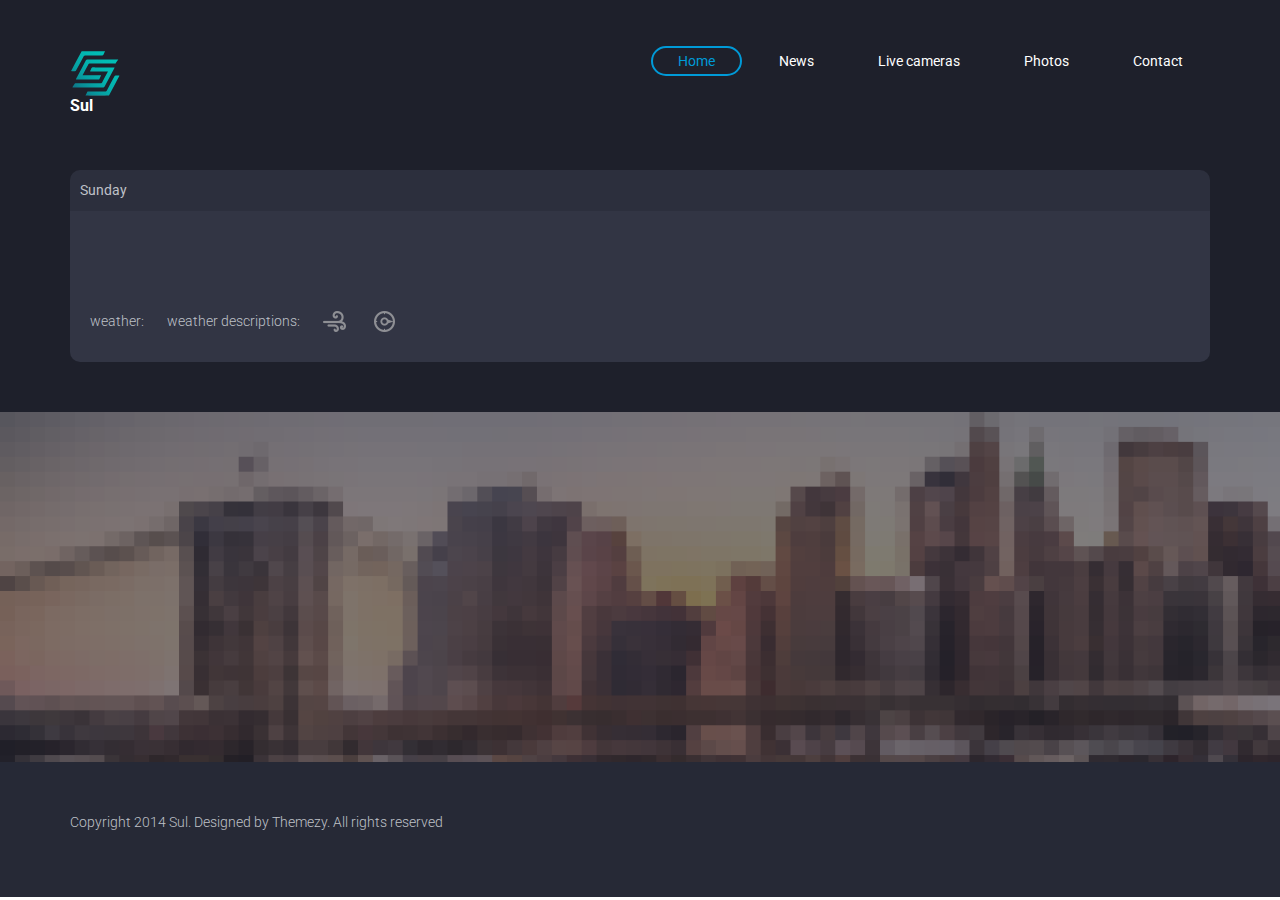
==== index.html @ 62fdfd35 "Initial commit" ====
<!DOCTYPE html>
<html lang="en">

<head>
    <meta charset="UTF-8">
    <meta http-equiv="X-UA-Compatible" content="IE=edge">
    <meta name="viewport" content="width=device-width, initial-scale=1.0,maximum-scale=1">

    <title>WEATHER APP</title>

    <!-- Loading third party fonts -->
    <link href="http://fonts.googleapis.com/css?family=Roboto:300,400,700|" rel="stylesheet" type="text/css">
    <link href="fonts/font-awesome.min.css" rel="stylesheet" type="text/css">

    <!-- Loading main css file -->
    <link rel="stylesheet" href="style.css">

    <!--[if lt IE 9]>
		<script src="js/ie-support/html5.js"></script>
		<script src="js/ie-support/respond.js"></script>
		<![endif]-->

</head>


<body>

    <div class="site-content">
        <div class="site-header">
            <div class="container">
                <a href="index.html" class="branding">
                    <img src="images/logo_v2.svg" alt="" width="50" class="logo">
                    <br>
                    <div class="logo-type">
                        <h1 class="site-title ">Sul</h1>
                    </div>
                </a>

                <!-- Default snippet for navigation -->
                <div class="main-navigation">
                    <button type="button" class="menu-toggle"><i class="fa fa-bars"></i></button>
                    <ul class="menu">
                        <li class="menu-item current-menu-item"><a href="index.html">Home</a></li>
                        <li class="menu-item"><a href="news.html">News</a></li>
                        <li class="menu-item"><a href="live-cameras.html">Live cameras</a></li>
                        <li class="menu-item"><a href="photos.html">Photos</a></li>
                        <li class="menu-item"><a href="contact.html">Contact</a></li>
                    </ul>
                    <!-- .menu -->
                </div>
                <!-- .main-navigation -->

                <div class="mobile-navigation"></div>

            </div>
        </div>

        <div class="forecast-table">
            <div class="container">
                <div class="forecast-container">
                    <div class="today forecast">
                        <div class="forecast-header">
                            <div class="day" id="day"></div>
                            <div class="date" id="localtime"> </div>
                        </div>
                        <!-- .forecast-header -->
                        <div class="forecast-content">
                            <div class="location" id="name"></div>
                            <div class="degree">
                                <div class="num" id="temperature"></div>
                                <div class="forecast-icon" id="content">
                                    <!-- <img src="images/icons/icon-1.svg" alt="" width=90> -->
                                </div>
                            </div>
                            <span id="weather">weather: </span>
                            <span id="weather_descriptions">weather descriptions: </span>
                            <span id="wind_speed"><img src="images/icon-wind.png" alt=""> </span>
                            <span id="wind_dir"><img src="images/icon-compass.png" alt=""></span>
                        </div>
                    </div>

                </div>
            </div>
        </div>

        <!-- .site-header -->

        <div class="hero" data-bg-image="images/banner.png">
            <div class="container">
                <form action="#" class="find-location">
                    <!-- <input type="text" placeholder="Find your location..."> -->
                    <!-- <input type="submit" value="Find"> -->
                </form>

            </div>
        </div>
        <footer class="site-footer">
            <div class="container">


                <p class="colophon">Copyright 2014 Sul. Designed by Themezy. All rights reserved</p>
            </div>
        </footer>
        <!-- .site-footer -->
    </div>

    <script src="js/jquery-1.11.1.min.js"></script>
    <script src="js/plugins.js"></script>
    <script src="js/app.js"></script>
    <script>
        function successListener() {
            var data = JSON.parse(this.responseText);
            // console.log("Name is: " + data.request.query);
            document.getElementById("name").innerHTML += data.request.query;
            // console.log("location name: " + data.location.name);
            // console.log("location localtime: " + data.location.localtime);
            document.getElementById("localtime").innerHTML += data.location.localtime;
            // console.log("current observation_time: " + data.current.observation_time);
            // document.getElementById("observation_time").innerHTML += data.current.observation_time;
            // console.log("current temperature: " + data.current.temperature);
            document.getElementById("temperature").innerHTML += data.current.temperature + "<sup>o</sup>C";
            // console.log("weather_descriptions: " + data.current.weather_descriptions);
            document.getElementById("weather_descriptions").innerHTML += data.current.weather_descriptions;
            // console.log("wind_speed: " + data.current.wind_speed);
            document.getElementById("wind_speed").innerHTML += data.current.wind_speed + " km/h";
            // console.log("wind_dir: " + data.current.wind_dir);
            document.getElementById("wind_dir").innerHTML += data.current.wind_dir;

            document.getElementById("content").innerHTML += "<br> <img src=" + data.current.weather_icons + " width=90>";


            var weekday = new Array(400);
            weekday[113] = "Clear";
            weekday[116] = "Partly cloudy";
            weekday[119] = "Cloudy";
            weekday[122] = "Overcast";
            weekday[143] = "Mist";
            weekday[176] = "Patchy rain possible";
            weekday[179] = "Patchy snow possible";
            weekday[248] = "Fog";
            weekday[260] = " Freezing fog";
            weekday[263] = "Patchy light drizzle";
            weekday[266] = "Light drizzle";
            weekday[281] = "Freezing drizzle";
            weekday[284] = "Heavy freezing drizzle";
            weekday[293] = "Patchy light rain";
            weekday[299] = "Moderate rain at times";
            weekday[302] = "Moderate rain";
            weekday[305] = "Heavy rain at times";
            weekday[308] = "Heavy rain";
            weekday[311] = "Light freezing rain";
            weekday[305] = "Heavy rain at times";


            var n = weekday[data.current.weather_code];
            document.getElementById("weather").innerHTML += n;

        }

        function failureListener(err) {
            console.log('Request failed', err);
        }

        var request = new XMLHttpRequest();
        request.onload = successListener;
        request.onerror = failureListener;
        request.open('get', 'http://api.weatherstack.com/current?access_key=77e97af69d52b02182c79e0705e7cfc0&query=taiz,Yemen', true);
        request.send();
        // 
        var d = new Date();
        var weekday = new Array(7);
        weekday[0] = "Sunday";
        weekday[1] = "Monday";
        weekday[2] = "Tuesday";
        weekday[3] = "Wednesday";
        weekday[4] = "Thursday";
        weekday[5] = "Friday";
        weekday[6] = "Saturday";

        var n = weekday[d.getDay()];
        document.getElementById("day").innerHTML += n;
    </script>
</body>

</html>
---- style.css ----
/*!
 * Project_Name: Weather
 * Author: Themezy
 * Email: contact[at]themezy.com
 * Url: http://www.themezy.com
 */


/*=========================================== 
 * Importing CSS Libraries
 *===========================================*/

article,
aside,
details,
figcaption,
figure,
footer,
header,
hgroup,
nav,
section,
summary {
    display: block;
}

audio,
canvas,
video {
    display: inline-block;
}

audio:not([controls]) {
    display: none;
    height: 0;
}

[hidden],
template {
    display: none;
}

html {
    background: #fff;
    color: #000;
    -webkit-text-size-adjust: 100%;
    -ms-text-size-adjust: 100%;
}

html,
button,
input,
select,
textarea {
    font-family: sans-serif;
}

body {
    margin: 0;
}

a {
    background: transparent;
}

a:focus {
    outline: thin dotted;
}

a:hover,
a:active {
    outline: 0;
}

h1 {
    font-size: 2em;
    margin: 0.67em 0;
}

h2 {
    font-size: 1.5em;
    margin: 0.83em 0;
}

h3 {
    font-size: 1.17em;
    margin: 1em 0;
}

h4 {
    font-size: 1em;
    margin: 1.33em 0;
}

h5 {
    font-size: 0.83em;
    margin: 1.67em 0;
}

h6 {
    font-size: 0.75em;
    margin: 2.33em 0;
}

abbr[title] {
    border-bottom: 1px dotted;
}

b,
strong {
    font-weight: bold;
}

dfn {
    font-style: italic;
}

mark {
    background: #ff0;
    color: #000;
}

code,
kbd,
pre,
samp {
    font-family: monospace, serif;
    font-size: 1em;
}

pre {
    white-space: pre;
    white-space: pre-wrap;
    word-wrap: break-word;
}

q {
    quotes: "\201C" "\201D" "\2018" "\2019";
}

q:before,
q:after {
    content: '';
    content: none;
}

small {
    font-size: 80%;
}

sub,
sup {
    font-size: 75%;
    line-height: 0;
    position: relative;
    vertical-align: baseline;
}

sup {
    top: -0.5em;
}

sub {
    bottom: -0.25em;
}

img {
    border: 0;
}

svg:not(:root) {
    overflow: hidden;
}

figure {
    margin: 0;
}

fieldset {
    border: 1px solid #c0c0c0;
    margin: 0 2px;
    padding: 0.35em 0.625em 0.75em;
}

legend {
    border: 0;
    padding: 0;
    white-space: normal;
}

button,
input,
select,
textarea {
    font-family: inherit;
    font-size: 100%;
    margin: 0;
    vertical-align: baseline;
}

button,
input {
    line-height: normal;
}

button,
select {
    text-transform: none;
}

button,
html input[type="button"],
input[type="reset"],
input[type="submit"] {
    -webkit-appearance: button;
    cursor: pointer;
}

button[disabled],
input[disabled] {
    cursor: default;
}

input[type="checkbox"],
input[type="radio"] {
    box-sizing: border-box;
    padding: 0;
}

input[type="search"] {
    -webkit-appearance: textfield;
    box-sizing: content-box;
}

input[type="search"]::-webkit-search-cancel-button,
input[type="search"]::-webkit-search-decoration {
    -webkit-appearance: none;
}

button::-moz-focus-inner,
input::-moz-focus-inner {
    border: 0;
    padding: 0;
}

textarea {
    overflow: auto;
    vertical-align: top;
}

table {
    border-collapse: collapse;
    border-spacing: 0;
}

*,
*:before,
*:after {
    box-sizing: border-box;
}


/*
 * Global Styles
 */

html {
    font-size: 14px;
}

body {
    color: #bfc1c8;
    font-family: "Roboto", "Open Sans", sans-serif;
    font-size: 14px;
    font-weight: 300;
    line-height: 1.5;
    background: #1e202b;
}

h1,
h2,
h3,
h4,
h5,
h6 {
    font-weight: 700;
    margin: 0 0 20px;
    line-height: normal;
}

hr {
    border: none;
    border-bottom: 1px solid #777;
}

ul,
ol {
    margin: 0;
    padding-left: 0;
}

a {
    text-decoration: none;
    color: #009ad8;
}

address {
    font-style: normal;
}

p {
    margin-top: 0;
}

form input,
form textarea,
form select {
    outline: none;
    border: none;
    padding: 10px;
    border-radius: 30px;
}

form select {
    -webkit-appearance: none;
    -moz-appearance: none;
    appearance: none;
}

form textarea {
    resize: vertical;
}


/*
 * Reusable Components Style
 */

.button,
form input[type="submit"],
form button,
form input[type="reset"] {
    border: none;
    background: #009ad8;
    padding: 10px 20px;
    border-radius: 30px;
    color: white;
}

.map {
    height: 220px;
}

.container {
    margin-right: auto;
    margin-left: auto;
    padding-left: 15px;
    padding-right: 15px;
    *zoom: 1;
}

.container:after {
    content: " ";
    clear: both;
    display: block;
    overflow: hidden;
    height: 0;
}

@media (min-width: 768px) {
    .container {
        width: 750px;
    }
}

@media (min-width: 992px) {
    .container {
        width: 970px;
    }
}

@media (min-width: 1200px) {
    .container {
        width: 1170px;
    }
}

.container-fluid {
    margin-right: auto;
    margin-left: auto;
    padding-left: 15px;
    padding-right: 15px;
    *zoom: 1;
}

.container-fluid:after {
    content: " ";
    clear: both;
    display: block;
    overflow: hidden;
    height: 0;
}

.row {
    margin-left: -15px;
    margin-right: -15px;
    *zoom: 1;
}

.row:after {
    content: " ";
    clear: both;
    display: block;
    overflow: hidden;
    height: 0;
}

.col-xs-1,
.col-sm-1,
.col-md-1,
.col-lg-1,
.col-xs-2,
.col-sm-2,
.col-md-2,
.col-lg-2,
.col-xs-3,
.col-sm-3,
.col-md-3,
.col-lg-3,
.col-xs-4,
.col-sm-4,
.col-md-4,
.col-lg-4,
.col-xs-5,
.col-sm-5,
.col-md-5,
.col-lg-5,
.col-xs-6,
.col-sm-6,
.col-md-6,
.col-lg-6,
.col-xs-7,
.col-sm-7,
.col-md-7,
.col-lg-7,
.col-xs-8,
.col-sm-8,
.col-md-8,
.col-lg-8,
.col-xs-9,
.col-sm-9,
.col-md-9,
.col-lg-9,
.col-xs-10,
.col-sm-10,
.col-md-10,
.col-lg-10,
.col-xs-11,
.col-sm-11,
.col-md-11,
.col-lg-11,
.col-xs-12,
.col-sm-12,
.col-md-12,
.col-lg-12 {
    position: relative;
    min-height: 1px;
    padding-left: 15px;
    padding-right: 15px;
}

.col-xs-1,
.col-xs-2,
.col-xs-3,
.col-xs-4,
.col-xs-5,
.col-xs-6,
.col-xs-7,
.col-xs-8,
.col-xs-9,
.col-xs-10,
.col-xs-11,
.col-xs-12 {
    float: left;
}

.col-xs-1 {
    width: 8.3333333333%;
}

.col-xs-2 {
    width: 16.6666666667%;
}

.col-xs-3 {
    width: 25%;
}

.col-xs-4 {
    width: 33.3333333333%;
}

.col-xs-5 {
    width: 41.6666666667%;
}

.col-xs-6 {
    width: 50%;
}

.col-xs-7 {
    width: 58.3333333333%;
}

.col-xs-8 {
    width: 66.6666666667%;
}

.col-xs-9 {
    width: 75%;
}

.col-xs-10 {
    width: 83.3333333333%;
}

.col-xs-11 {
    width: 91.6666666667%;
}

.col-xs-12 {
    width: 100%;
}

.col-xs-pull-0 {
    right: auto;
}

.col-xs-pull-1 {
    right: 8.3333333333%;
}

.col-xs-pull-2 {
    right: 16.6666666667%;
}

.col-xs-pull-3 {
    right: 25%;
}

.col-xs-pull-4 {
    right: 33.3333333333%;
}

.col-xs-pull-5 {
    right: 41.6666666667%;
}

.col-xs-pull-6 {
    right: 50%;
}

.col-xs-pull-7 {
    right: 58.3333333333%;
}

.col-xs-pull-8 {
    right: 66.6666666667%;
}

.col-xs-pull-9 {
    right: 75%;
}

.col-xs-pull-10 {
    right: 83.3333333333%;
}

.col-xs-pull-11 {
    right: 91.6666666667%;
}

.col-xs-pull-12 {
    right: 100%;
}

.col-xs-push-0 {
    left: auto;
}

.col-xs-push-1 {
    left: 8.3333333333%;
}

.col-xs-push-2 {
    left: 16.6666666667%;
}

.col-xs-push-3 {
    left: 25%;
}

.col-xs-push-4 {
    left: 33.3333333333%;
}

.col-xs-push-5 {
    left: 41.6666666667%;
}

.col-xs-push-6 {
    left: 50%;
}

.col-xs-push-7 {
    left: 58.3333333333%;
}

.col-xs-push-8 {
    left: 66.6666666667%;
}

.col-xs-push-9 {
    left: 75%;
}

.col-xs-push-10 {
    left: 83.3333333333%;
}

.col-xs-push-11 {
    left: 91.6666666667%;
}

.col-xs-push-12 {
    left: 100%;
}

.col-xs-offset-0 {
    margin-left: 0%;
}

.col-xs-offset-1 {
    margin-left: 8.3333333333%;
}

.col-xs-offset-2 {
    margin-left: 16.6666666667%;
}

.col-xs-offset-3 {
    margin-left: 25%;
}

.col-xs-offset-4 {
    margin-left: 33.3333333333%;
}

.col-xs-offset-5 {
    margin-left: 41.6666666667%;
}

.col-xs-offset-6 {
    margin-left: 50%;
}

.col-xs-offset-7 {
    margin-left: 58.3333333333%;
}

.col-xs-offset-8 {
    margin-left: 66.6666666667%;
}

.col-xs-offset-9 {
    margin-left: 75%;
}

.col-xs-offset-10 {
    margin-left: 83.3333333333%;
}

.col-xs-offset-11 {
    margin-left: 91.6666666667%;
}

.col-xs-offset-12 {
    margin-left: 100%;
}

@media (min-width: 768px) {
    .col-sm-1,
    .col-sm-2,
    .col-sm-3,
    .col-sm-4,
    .col-sm-5,
    .col-sm-6,
    .col-sm-7,
    .col-sm-8,
    .col-sm-9,
    .col-sm-10,
    .col-sm-11,
    .col-sm-12 {
        float: left;
    }
    .col-sm-1 {
        width: 8.3333333333%;
    }
    .col-sm-2 {
        width: 16.6666666667%;
    }
    .col-sm-3 {
        width: 25%;
    }
    .col-sm-4 {
        width: 33.3333333333%;
    }
    .col-sm-5 {
        width: 41.6666666667%;
    }
    .col-sm-6 {
        width: 50%;
    }
    .col-sm-7 {
        width: 58.3333333333%;
    }
    .col-sm-8 {
        width: 66.6666666667%;
    }
    .col-sm-9 {
        width: 75%;
    }
    .col-sm-10 {
        width: 83.3333333333%;
    }
    .col-sm-11 {
        width: 91.6666666667%;
    }
    .col-sm-12 {
        width: 100%;
    }
    .col-sm-pull-0 {
        right: auto;
    }
    .col-sm-pull-1 {
        right: 8.3333333333%;
    }
    .col-sm-pull-2 {
        right: 16.6666666667%;
    }
    .col-sm-pull-3 {
        right: 25%;
    }
    .col-sm-pull-4 {
        right: 33.3333333333%;
    }
    .col-sm-pull-5 {
        right: 41.6666666667%;
    }
    .col-sm-pull-6 {
        right: 50%;
    }
    .col-sm-pull-7 {
        right: 58.3333333333%;
    }
    .col-sm-pull-8 {
        right: 66.6666666667%;
    }
    .col-sm-pull-9 {
        right: 75%;
    }
    .col-sm-pull-10 {
        right: 83.3333333333%;
    }
    .col-sm-pull-11 {
        right: 91.6666666667%;
    }
    .col-sm-pull-12 {
        right: 100%;
    }
    .col-sm-push-0 {
        left: auto;
    }
    .col-sm-push-1 {
        left: 8.3333333333%;
    }
    .col-sm-push-2 {
        left: 16.6666666667%;
    }
    .col-sm-push-3 {
        left: 25%;
    }
    .col-sm-push-4 {
        left: 33.3333333333%;
    }
    .col-sm-push-5 {
        left: 41.6666666667%;
    }
    .col-sm-push-6 {
        left: 50%;
    }
    .col-sm-push-7 {
        left: 58.3333333333%;
    }
    .col-sm-push-8 {
        left: 66.6666666667%;
    }
    .col-sm-push-9 {
        left: 75%;
    }
    .col-sm-push-10 {
        left: 83.3333333333%;
    }
    .col-sm-push-11 {
        left: 91.6666666667%;
    }
    .col-sm-push-12 {
        left: 100%;
    }
    .col-sm-offset-0 {
        margin-left: 0%;
    }
    .col-sm-offset-1 {
        margin-left: 8.3333333333%;
    }
    .col-sm-offset-2 {
        margin-left: 16.6666666667%;
    }
    .col-sm-offset-3 {
        margin-left: 25%;
    }
    .col-sm-offset-4 {
        margin-left: 33.3333333333%;
    }
    .col-sm-offset-5 {
        margin-left: 41.6666666667%;
    }
    .col-sm-offset-6 {
        margin-left: 50%;
    }
    .col-sm-offset-7 {
        margin-left: 58.3333333333%;
    }
    .col-sm-offset-8 {
        margin-left: 66.6666666667%;
    }
    .col-sm-offset-9 {
        margin-left: 75%;
    }
    .col-sm-offset-10 {
        margin-left: 83.3333333333%;
    }
    .col-sm-offset-11 {
        margin-left: 91.6666666667%;
    }
    .col-sm-offset-12 {
        margin-left: 100%;
    }
}

@media (min-width: 992px) {
    .col-md-1,
    .col-md-2,
    .col-md-3,
    .col-md-4,
    .col-md-5,
    .col-md-6,
    .col-md-7,
    .col-md-8,
    .col-md-9,
    .col-md-10,
    .col-md-11,
    .col-md-12 {
        float: left;
    }
    .col-md-1 {
        width: 8.3333333333%;
    }
    .col-md-2 {
        width: 16.6666666667%;
    }
    .col-md-3 {
        width: 25%;
    }
    .col-md-4 {
        width: 33.3333333333%;
    }
    .col-md-5 {
        width: 41.6666666667%;
    }
    .col-md-6 {
        width: 50%;
    }
    .col-md-7 {
        width: 58.3333333333%;
    }
    .col-md-8 {
        width: 66.6666666667%;
    }
    .col-md-9 {
        width: 75%;
    }
    .col-md-10 {
        width: 83.3333333333%;
    }
    .col-md-11 {
        width: 91.6666666667%;
    }
    .col-md-12 {
        width: 100%;
    }
    .col-md-pull-0 {
        right: auto;
    }
    .col-md-pull-1 {
        right: 8.3333333333%;
    }
    .col-md-pull-2 {
        right: 16.6666666667%;
    }
    .col-md-pull-3 {
        right: 25%;
    }
    .col-md-pull-4 {
        right: 33.3333333333%;
    }
    .col-md-pull-5 {
        right: 41.6666666667%;
    }
    .col-md-pull-6 {
        right: 50%;
    }
    .col-md-pull-7 {
        right: 58.3333333333%;
    }
    .col-md-pull-8 {
        right: 66.6666666667%;
    }
    .col-md-pull-9 {
        right: 75%;
    }
    .col-md-pull-10 {
        right: 83.3333333333%;
    }
    .col-md-pull-11 {
        right: 91.6666666667%;
    }
    .col-md-pull-12 {
        right: 100%;
    }
    .col-md-push-0 {
        left: auto;
    }
    .col-md-push-1 {
        left: 8.3333333333%;
    }
    .col-md-push-2 {
        left: 16.6666666667%;
    }
    .col-md-push-3 {
        left: 25%;
    }
    .col-md-push-4 {
        left: 33.3333333333%;
    }
    .col-md-push-5 {
        left: 41.6666666667%;
    }
    .col-md-push-6 {
        left: 50%;
    }
    .col-md-push-7 {
        left: 58.3333333333%;
    }
    .col-md-push-8 {
        left: 66.6666666667%;
    }
    .col-md-push-9 {
        left: 75%;
    }
    .col-md-push-10 {
        left: 83.3333333333%;
    }
    .col-md-push-11 {
        left: 91.6666666667%;
    }
    .col-md-push-12 {
        left: 100%;
    }
    .col-md-offset-0 {
        margin-left: 0%;
    }
    .col-md-offset-1 {
        margin-left: 8.3333333333%;
    }
    .col-md-offset-2 {
        margin-left: 16.6666666667%;
    }
    .col-md-offset-3 {
        margin-left: 25%;
    }
    .col-md-offset-4 {
        margin-left: 33.3333333333%;
    }
    .col-md-offset-5 {
        margin-left: 41.6666666667%;
    }
    .col-md-offset-6 {
        margin-left: 50%;
    }
    .col-md-offset-7 {
        margin-left: 58.3333333333%;
    }
    .col-md-offset-8 {
        margin-left: 66.6666666667%;
    }
    .col-md-offset-9 {
        margin-left: 75%;
    }
    .col-md-offset-10 {
        margin-left: 83.3333333333%;
    }
    .col-md-offset-11 {
        margin-left: 91.6666666667%;
    }
    .col-md-offset-12 {
        margin-left: 100%;
    }
}

@media (min-width: 1200px) {
    .col-lg-1,
    .col-lg-2,
    .col-lg-3,
    .col-lg-4,
    .col-lg-5,
    .col-lg-6,
    .col-lg-7,
    .col-lg-8,
    .col-lg-9,
    .col-lg-10,
    .col-lg-11,
    .col-lg-12 {
        float: left;
    }
    .col-lg-1 {
        width: 8.3333333333%;
    }
    .col-lg-2 {
        width: 16.6666666667%;
    }
    .col-lg-3 {
        width: 25%;
    }
    .col-lg-4 {
        width: 33.3333333333%;
    }
    .col-lg-5 {
        width: 41.6666666667%;
    }
    .col-lg-6 {
        width: 50%;
    }
    .col-lg-7 {
        width: 58.3333333333%;
    }
    .col-lg-8 {
        width: 66.6666666667%;
    }
    .col-lg-9 {
        width: 75%;
    }
    .col-lg-10 {
        width: 83.3333333333%;
    }
    .col-lg-11 {
        width: 91.6666666667%;
    }
    .col-lg-12 {
        width: 100%;
    }
    .col-lg-pull-0 {
        right: auto;
    }
    .col-lg-pull-1 {
        right: 8.3333333333%;
    }
    .col-lg-pull-2 {
        right: 16.6666666667%;
    }
    .col-lg-pull-3 {
        right: 25%;
    }
    .col-lg-pull-4 {
        right: 33.3333333333%;
    }
    .col-lg-pull-5 {
        right: 41.6666666667%;
    }
    .col-lg-pull-6 {
        right: 50%;
    }
    .col-lg-pull-7 {
        right: 58.3333333333%;
    }
    .col-lg-pull-8 {
        right: 66.6666666667%;
    }
    .col-lg-pull-9 {
        right: 75%;
    }
    .col-lg-pull-10 {
        right: 83.3333333333%;
    }
    .col-lg-pull-11 {
        right: 91.6666666667%;
    }
    .col-lg-pull-12 {
        right: 100%;
    }
    .col-lg-push-0 {
        left: auto;
    }
    .col-lg-push-1 {
        left: 8.3333333333%;
    }
    .col-lg-push-2 {
        left: 16.6666666667%;
    }
    .col-lg-push-3 {
        left: 25%;
    }
    .col-lg-push-4 {
        left: 33.3333333333%;
    }
    .col-lg-push-5 {
        left: 41.6666666667%;
    }
    .col-lg-push-6 {
        left: 50%;
    }
    .col-lg-push-7 {
        left: 58.3333333333%;
    }
    .col-lg-push-8 {
        left: 66.6666666667%;
    }
    .col-lg-push-9 {
        left: 75%;
    }
    .col-lg-push-10 {
        left: 83.3333333333%;
    }
    .col-lg-push-11 {
        left: 91.6666666667%;
    }
    .col-lg-push-12 {
        left: 100%;
    }
    .col-lg-offset-0 {
        margin-left: 0%;
    }
    .col-lg-offset-1 {
        margin-left: 8.3333333333%;
    }
    .col-lg-offset-2 {
        margin-left: 16.6666666667%;
    }
    .col-lg-offset-3 {
        margin-left: 25%;
    }
    .col-lg-offset-4 {
        margin-left: 33.3333333333%;
    }
    .col-lg-offset-5 {
        margin-left: 41.6666666667%;
    }
    .col-lg-offset-6 {
        margin-left: 50%;
    }
    .col-lg-offset-7 {
        margin-left: 58.3333333333%;
    }
    .col-lg-offset-8 {
        margin-left: 66.6666666667%;
    }
    .col-lg-offset-9 {
        margin-left: 75%;
    }
    .col-lg-offset-10 {
        margin-left: 83.3333333333%;
    }
    .col-lg-offset-11 {
        margin-left: 91.6666666667%;
    }
    .col-lg-offset-12 {
        margin-left: 100%;
    }
}

@-ms-viewport {
    width: device-width;
}

.visible-xs,
.visible-sm,
.visible-md,
.visible-lg {
    display: none !important;
}

.visible-xs-block,
.visible-xs-inline,
.visible-xs-inline-block,
.visible-sm-block,
.visible-sm-inline,
.visible-sm-inline-block,
.visible-md-block,
.visible-md-inline,
.visible-md-inline-block,
.visible-lg-block,
.visible-lg-inline,
.visible-lg-inline-block {
    display: none !important;
}

@media (max-width: 767px) {
    .visible-xs {
        display: block !important;
    }
    table.visible-xs {
        display: table;
    }
    tr.visible-xs {
        display: table-row !important;
    }
    th.visible-xs,
    td.visible-xs {
        display: table-cell !important;
    }
}

@media (max-width: 767px) {
    .visible-xs-block {
        display: block !important;
    }
}

@media (max-width: 767px) {
    .visible-xs-inline {
        display: inline !important;
    }
}

@media (max-width: 767px) {
    .visible-xs-inline-block {
        display: inline-block !important;
    }
}

@media (min-width: 768px) and (max-width: 991px) {
    .visible-sm {
        display: block !important;
    }
    table.visible-sm {
        display: table;
    }
    tr.visible-sm {
        display: table-row !important;
    }
    th.visible-sm,
    td.visible-sm {
        display: table-cell !important;
    }
}

@media (min-width: 768px) and (max-width: 991px) {
    .visible-sm-block {
        display: block !important;
    }
}

@media (min-width: 768px) and (max-width: 991px) {
    .visible-sm-inline {
        display: inline !important;
    }
}

@media (min-width: 768px) and (max-width: 991px) {
    .visible-sm-inline-block {
        display: inline-block !important;
    }
}

@media (min-width: 992px) and (max-width: 1199px) {
    .visible-md {
        display: block !important;
    }
    table.visible-md {
        display: table;
    }
    tr.visible-md {
        display: table-row !important;
    }
    th.visible-md,
    td.visible-md {
        display: table-cell !important;
    }
}

@media (min-width: 992px) and (max-width: 1199px) {
    .visible-md-block {
        display: block !important;
    }
}

@media (min-width: 992px) and (max-width: 1199px) {
    .visible-md-inline {
        display: inline !important;
    }
}

@media (min-width: 992px) and (max-width: 1199px) {
    .visible-md-inline-block {
        display: inline-block !important;
    }
}

@media (min-width: 1200px) {
    .visible-lg {
        display: block !important;
    }
    table.visible-lg {
        display: table;
    }
    tr.visible-lg {
        display: table-row !important;
    }
    th.visible-lg,
    td.visible-lg {
        display: table-cell !important;
    }
}

@media (min-width: 1200px) {
    .visible-lg-block {
        display: block !important;
    }
}

@media (min-width: 1200px) {
    .visible-lg-inline {
        display: inline !important;
    }
}

@media (min-width: 1200px) {
    .visible-lg-inline-block {
        display: inline-block !important;
    }
}

@media (max-width: 767px) {
    .hidden-xs {
        display: none !important;
    }
}

@media (min-width: 768px) and (max-width: 991px) {
    .hidden-sm {
        display: none !important;
    }
}

@media (min-width: 992px) and (max-width: 1199px) {
    .hidden-md {
        display: none !important;
    }
}

@media (min-width: 1200px) {
    .hidden-lg {
        display: none !important;
    }
}

.visible-print {
    display: none !important;
}

@media print {
    .visible-print {
        display: block !important;
    }
    table.visible-print {
        display: table;
    }
    tr.visible-print {
        display: table-row !important;
    }
    th.visible-print,
    td.visible-print {
        display: table-cell !important;
    }
}

.visible-print-block {
    display: none !important;
}

@media print {
    .visible-print-block {
        display: block !important;
    }
}

.visible-print-inline {
    display: none !important;
}

@media print {
    .visible-print-inline {
        display: inline !important;
    }
}

.visible-print-inline-block {
    display: none !important;
}

@media print {
    .visible-print-inline-block {
        display: inline-block !important;
    }
}

@media print {
    .hidden-print {
        display: none !important;
    }
}


/*
 * Header Styles
 */

.site-header {
    padding: 50px 0;
}

.site-header .branding {
    float: left;
}

.site-header .branding .logo,
.site-header .branding .logo-type {
    display: inline-block;
    vertical-align: middle;
}

.site-header .branding .logo {
    margin-right: 10px;
}

.site-header .branding .site-title {
    margin-bottom: 5px;
    font-size: 16px;
    font-size: 1.1428571429em;
    color: white;
}

.site-header .branding .site-description {
    font-size: 10px;
    font-size: 0.7142857143em;
    display: block;
    color: #bfc1c8;
}

.main-navigation {
    float: right;
}

.main-navigation .menu-toggle,
.main-navigation .menu {
    vertical-align: middle;
}

.main-navigation .menu-toggle {
    background: none;
    border: 2px solid transparent;
    color: white;
    padding: 20px;
    border-radius: 40px;
    -webkit-transition: .3s ease;
    transition: .3s ease;
    display: none;
    outline: none;
}

@media screen and (max-width: 990px) {
    .main-navigation .menu-toggle {
        display: inline-block;
    }
}

.main-navigation .menu-toggle:hover,
.main-navigation .menu-toggle:active {
    border-color: #009ad8;
    color: #009ad8;
}

.main-navigation .menu {
    list-style: none;
    display: inline-block;
    *zoom: 1;
}

.main-navigation .menu:after {
    content: " ";
    clear: both;
    display: block;
    overflow: hidden;
    height: 0;
}

@media screen and (max-width: 990px) {
    .main-navigation .menu {
        display: none;
    }
}

.main-navigation .menu .menu-item {
    float: left;
    margin-left: 10px;
}

.main-navigation .menu .menu-item a {
    padding: 5px 25px;
    border: 2px solid transparent;
    border-radius: 30px;
    color: white;
    -webkit-transition: .3s ease;
    transition: .3s ease;
    font-weight: 400;
}

.main-navigation .menu .menu-item.current-menu-item a,
.main-navigation .menu .menu-item:hover a {
    border-color: #009ad8;
    color: #009ad8;
}

.mobile-navigation {
    padding: 30px 0 0;
    clear: both;
    display: none;
}

@media screen and (min-width: 991px) {
    .mobile-navigation {
        display: none !important;
    }
}

.mobile-navigation .menu {
    background: #262936;
    list-style: none;
    text-align: center;
    border-radius: 10px;
    overflow: hidden;
}

.mobile-navigation .menu a {
    padding: 20px;
    display: block;
    color: white;
}

.mobile-navigation .menu .menu-item {
    border-bottom: 1px solid rgba(255, 255, 255, 0.1);
}

.mobile-navigation .menu .menu-item:last-child {
    border-bottom: none;
}

.mobile-navigation .menu .menu-item.current-menu-item a {
    color: #009ad8;
}

.hero {
    background-size: cover;
    padding: 70px 0;
    min-height: 350px;
}

.find-location {
    position: relative;
    margin-bottom: 70px;
}

.find-location input[type="text"] {
    width: 100%;
    padding: 20px 50px 20px 20px;
    background: #1e202b;
    color: white;
}

.find-location input[type="submit"] {
    position: absolute;
    top: 5px;
    right: 5px;
    bottom: 5px;
    padding: 0 40px;
}

.forecast-container {
    width: 100%;
    background: #323544;
    display: table;
    table-layout: fixed;
    width: 100%;
    overflow: hidden;
    border-radius: 10px;
    margin-top: -150px;
    margin-bottom: 50px;
}

.forecast-container .forecast {
    display: table-cell;
    vertical-align: top;
}

.forecast-container .forecast:nth-child(even) {
    background-color: #262936;
}

@media screen and (max-width: 990px) {
    .forecast-container .forecast {
        display: block;
        width: 16.6667%;
        float: left;
    }
}

.forecast-container .forecast.today {
    width: 420px;
}

.forecast-container .forecast.today .forecast-header {
    *zoom: 1;
}

.forecast-container .forecast.today .forecast-header:after {
    content: " ";
    clear: both;
    display: block;
    overflow: hidden;
    height: 0;
}

.forecast-container .forecast.today .forecast-header .day {
    float: left;
}

.forecast-container .forecast.today .forecast-header .date {
    float: right;
}

.forecast-container .forecast.today .forecast-content {
    text-align: left;
    padding-top: 30px;
    padding-bottom: 30px;
}

.forecast-container .forecast.today .location {
    font-size: 18px;
    font-size: 1.2857142857em;
    font-weight: 400;
}

.forecast-container .forecast.today .degree .num,
.forecast-container .forecast.today .degree .forecast-icon {
    display: inline-block;
    vertical-align: middle;
}

.forecast-container .forecast.today .degree .num {
    font-size: 90px;
    font-size: 6.4285714286rem;
    margin-right: 30px;
}

.forecast-container .forecast.today span {
    margin-right: 20px;
}

.forecast-container .forecast.today span img {
    margin-right: 5px;
    vertical-align: middle;
}

@media screen and (max-width: 990px) {
    .forecast-container .forecast.today {
        display: block;
        width: 100%;
    }
}

.forecast-container .forecast .forecast-header {
    background: rgba(0, 0, 0, 0.1);
    padding: 10px;
    text-align: center;
    font-weight: 400;
}

.forecast-container .forecast .forecast-icon {
    height: 50px;
}

.forecast-container .forecast .forecast-content {
    padding: 50px 20px 10px;
    text-align: center;
}

.forecast-container .forecast .forecast-content .forecast-icon {
    margin-bottom: 20px;
}

.forecast-container .forecast .forecast-content .degree {
    font-size: 24px;
    font-size: 1.7142857143em;
    color: white;
    font-weight: 700;
}

.forecast-container .forecast .forecast-content small {
    font-size: 16px;
    font-size: 1.1428571429em;
}

.fullwidth-block {
    padding: 70px 0;
}

.fullwidth-block .section-title {
    font-size: 36px;
    font-size: 2.5714285714em;
    font-weight: 300;
    color: white;
}

.filter {
    margin-bottom: 30px;
}

.filter-control {
    border: 2px solid #262936;
    padding: 5px 5px 5px 20px;
    border-radius: 30px;
    display: inline-block;
    white-space: nowrap;
}

.filter-control label {
    margin-right: 10px;
    display: inline-block;
    padding: 10px;
    vertical-align: middle;
}

.select.control {
    background: #262936;
    border-radius: 40px;
    overflow: hidden;
    display: inline-block;
    vertical-align: middle;
    padding-right: 30px;
    position: relative;
}

.select.control:after {
    content: " ";
    width: 7px;
    height: 9px;
    background: url(images/arrow-down.png);
    position: absolute;
    right: 10px;
    top: 0;
    bottom: 0;
    margin: auto;
    display: block;
    z-index: 1;
}

.select.control select {
    padding: 10px 30px;
    width: 110%;
    border: none;
    background: none;
    outline: none;
    appearance: none;
    -webkit-appearance: none;
    color: white;
}

.live-camera {
    margin-bottom: 30px;
}

.live-camera .live-camera-cover {
    position: relative;
    margin-bottom: 20px;
    cursor: pointer;
}

.live-camera .live-camera-cover:after {
    content: " ";
    width: 45px;
    height: 45px;
    position: absolute;
    left: 0;
    right: 0;
    top: 0;
    bottom: 0;
    margin: auto;
    background: url(images/play-button.png);
}

.live-camera .live-camera-cover img {
    display: block;
    width: 100%;
    height: auto;
    max-width: 100%;
    border-radius: 5px;
}

.live-camera .location {
    margin-bottom: 5px;
    color: white;
    font-weight: 300;
}

.news {
    padding-left: 100px;
    position: relative;
}

.news:after {
    content: " ";
    width: 12px;
    height: 7px;
    background: url(images/arrow.png);
    display: block;
}

.news .date {
    position: absolute;
    top: 0;
    left: 0;
    color: #009ad8;
    font-size: 24px;
    font-size: 1.7142857143em;
}

.news h3 {
    font-size: 14px;
    font-size: 1em;
}

.news h3 a {
    color: white;
}

.arrow-feature {
    list-style-type: none;
}

.arrow-feature li {
    position: relative;
    padding-left: 30px;
}

.arrow-feature li:before {
    content: " ";
    width: 12px;
    height: 7px;
    background: url(images/arrow.png);
    position: absolute;
    left: 0;
    top: 5px;
}

.arrow-feature li h3 {
    font-size: 14px;
    font-size: 1em;
    color: white;
}

.arrow-list {
    list-style-image: url(images/arrow.png);
    list-style-position: inside;
}

.arrow-list li {
    padding: 10px 0;
    border-bottom: 1px solid rgba(255, 255, 255, 0.1);
}

.arrow-list li:last-child {
    border-bottom: none;
}

.arrow-list a {
    color: white;
}

.arrow-list a:hover {
    color: #009ad8;
}

.photo-grid {
    margin: 0 -5px;
}

.photo-grid a {
    width: 33.333%;
    padding: 5px;
    float: left;
}

.photo-grid a img {
    display: block;
    width: 100%;
    max-width: 100%;
    height: auto;
}

.breadcrumb {
    background: #262936;
    border-radius: 40px;
    padding: 20px 30px;
    font-size: 13px;
    font-size: 0.9285714286em;
}

.breadcrumb a {
    color: #bfc1c8;
}

.breadcrumb a:after {
    content: " ";
    display: inline-block;
    vertical-align: middle;
    width: 12px;
    height: 7px;
    background: url(images/arrow-gray.png) no-repeat;
    margin: 0 10px;
}

.breadcrumb a:hover {
    text-decoration: underline;
}

.breadcrumb span {
    color: white;
}

.post {
    padding: 50px 0;
    border-bottom: 1px solid rgba(255, 255, 255, 0.1);
}

.post.single {
    border-bottom: none;
}

.post:first-child {
    padding-top: 0;
}

.post .entry-title {
    font-size: 30px;
    font-size: 2.1428571429em;
    font-weight: 300;
    color: white;
}

.post .featured-image {
    margin-bottom: 20px;
}

.post .featured-image img {
    width: 100%;
    max-width: 100%;
    height: auto;
    border-radius: 5px;
    display: block;
}

.post p {
    margin-bottom: 30px;
}

.entry-content blockquote {
    margin-left: 50px;
    padding-left: 50px;
    position: relative;
}

.entry-content blockquote:before {
    content: " ";
    width: 30px;
    height: 23px;
    background: url(images/quote.png);
    position: absolute;
    top: 0;
    left: 0;
}

.entry-content blockquote p {
    font-size: 24px;
    font-size: 1.7142857143rem;
    color: #009ad8;
}

.photo {
    position: relative;
    padding-left: 50%;
    min-height: 190px;
    border-radius: 10px;
    overflow: hidden;
    background: #262936;
    margin-bottom: 30px;
}

.photo .photo-preview {
    position: absolute;
    width: 50%;
    left: 0;
    top: 0;
    bottom: 0;
    background-size: cover;
}

.photo .photo-details {
    padding: 20px;
}

.photo .photo-title {
    margin-bottom: 10px;
    font-weight: 300;
}

.photo .photo-title a {
    color: white;
}

.star-rating {
    float: none;
    overflow: hidden;
    position: relative;
    height: 15px;
    line-height: 15px;
    font-size: 16px;
    width: 100px;
    font-family: 'FontAwesome';
}

.star-rating:before {
    content: "\f005\f005\f005\f005\f005";
    color: #1e202b;
    float: left;
    top: 0;
    left: 0;
    position: absolute;
}

.star-rating span {
    overflow: hidden;
    float: left;
    top: 0;
    left: 0;
    position: absolute;
    padding-top: 1.5em;
    color: #009ad8;
    font-size: 16px;
}

.star-rating span:before {
    content: "\f005\f005\f005\f005\f005";
    top: 0;
    position: absolute;
    left: 0;
}

.contact-details {
    background: #262936;
    border-radius: 10px;
    overflow: hidden;
}

.contact-details .map {
    border-top-left-radius: 10px;
    border-top-right-radius: 10px;
}

.contact-details .contact-info {
    padding: 20px;
}

.contact-details address {
    padding-left: 30px;
    position: relative;
}

.contact-details address img {
    position: absolute;
    left: 0;
    top: 0;
}

.contact-details a {
    margin-right: 20px;
    color: #bfc1c8;
}

.contact-details a img {
    margin-right: 10px;
    vertical-align: middle;
}

.contact-form [class*="col"] {
    padding: 0 5px;
}

.contact-form .row {
    margin: 0 -5px;
}

.contact-form input:not([type="submit"]),
.contact-form textarea {
    width: 100%;
    padding: 15px;
    margin-bottom: 10px;
    color: white;
    border: 2px solid #393c48;
    background: transparent;
}

.contact-form input:not([type="submit"]):hover,
.contact-form input:not([type="submit"]):focus,
.contact-form textarea:hover,
.contact-form textarea:focus {
    border-color: #009ad8;
}

.contact-form textarea {
    min-height: 150px;
}

.contact-form .text-right {
    text-align: right;
}

.sidebar .widget {
    background: #262936;
    border-radius: 10px;
    padding: 20px;
    margin-bottom: 30px;
}

.sidebar .widget .widget-title {
    font-size: 24px;
    font-size: 1.7142857143em;
    margin-bottom: 20px;
    font-weight: 300;
}

.sidebar .widget .arrow-list li {
    border: none;
}

.sidebar .widget.top-rated {
    padding: 0;
}

.sidebar .widget.top-rated .widget-title {
    padding: 20px 20px 0;
}

.sidebar .widget.top-rated ul {
    list-style: none;
}

.sidebar .widget.top-rated ul li {
    border-bottom: 1px solid rgba(255, 255, 255, 0.1);
    padding: 10px 20px;
}

.sidebar .widget.top-rated ul li:last-child {
    border-bottom: none;
}

.sidebar .widget.top-rated .entry-title {
    font-size: 14px;
    font-size: 1em;
    margin-bottom: 5px;
    font-weight: 300;
}

.sidebar .widget.top-rated .entry-title a {
    color: #bfc1c8;
}

.sidebar .widget.top-rated .rating strong {
    color: #009ad8;
}


/*
 * Footer Styles
 */

.site-footer {
    background: #262936;
    padding: 50px 0;
}

.site-footer .subscribe-form {
    position: relative;
    margin-bottom: 30px;
}

.site-footer .subscribe-form input[type="text"] {
    padding: 20px 100px 20px 20px;
    background: #1e202b;
    width: 100%;
    color: white;
}

.site-footer .subscribe-form input[type="submit"] {
    position: absolute;
    right: 5px;
    top: 5px;
    bottom: 5px;
}

.site-footer .social-links a {
    width: 40px;
    height: 40px;
    display: inline-block;
    border-radius: 50%;
    background: #1e202b;
    color: #009ad8;
    text-align: center;
    line-height: 2;
    -webkit-transition: .3s ease;
    transition: .3s ease;
    font-size: 20px;
    font-size: 1.4285714286em;
}

.site-footer .social-links a:hover {
    background: #009ad8;
    color: white;
}
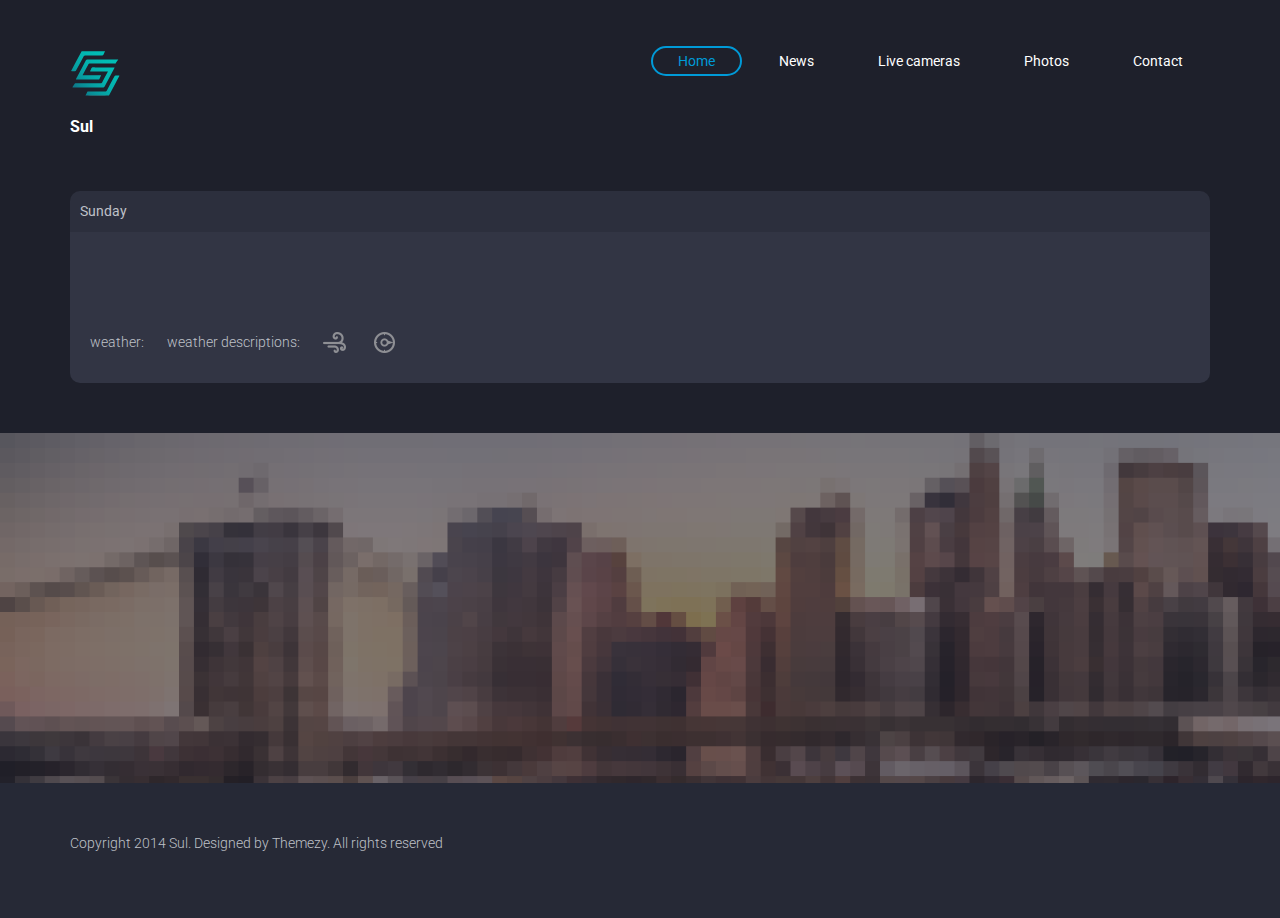
==== commit f2d881d8: "demo" ====
--- a/index.html
+++ b/index.html
@@ -15,6 +15,7 @@
     <!-- Loading main css file -->
     <link rel="stylesheet" href="style.css">
 
+    <link rel="shortcut icon" href="images/logo_v2.svg" type="image/x-icon">
     <!--[if lt IE 9]>
 		<script src="js/ie-support/html5.js"></script>
 		<script src="js/ie-support/respond.js"></script>
@@ -31,6 +32,7 @@
                 <a href="index.html" class="branding">
                     <img src="images/logo_v2.svg" alt="" width="50" class="logo">
                     <br>
+                    <br>
                     <div class="logo-type">
                         <h1 class="site-title ">Sul</h1>
                     </div>
@@ -41,10 +43,10 @@
                     <button type="button" class="menu-toggle"><i class="fa fa-bars"></i></button>
                     <ul class="menu">
                         <li class="menu-item current-menu-item"><a href="index.html">Home</a></li>
-                        <li class="menu-item"><a href="news.html">News</a></li>
-                        <li class="menu-item"><a href="live-cameras.html">Live cameras</a></li>
-                        <li class="menu-item"><a href="photos.html">Photos</a></li>
-                        <li class="menu-item"><a href="contact.html">Contact</a></li>
+                        <li class="menu-item"><a href="#">News</a></li>
+                        <li class="menu-item"><a href="#">Live cameras</a></li>
+                        <li class="menu-item"><a href="#">Photos</a></li>
+                        <li class="menu-item"><a href="#">Contact</a></li>
                     </ul>
                     <!-- .menu -->
                 </div>
@@ -126,7 +128,7 @@
             // console.log("wind_dir: " + data.current.wind_dir);
             document.getElementById("wind_dir").innerHTML += data.current.wind_dir;
 
-            document.getElementById("content").innerHTML += "<br> <img src=" + data.current.weather_icons + " width=90>";
+            document.getElementById("content").innerHTML += " <img src=" + data.current.weather_icons + " width=90>";
 
 
             var weekday = new Array(400);
